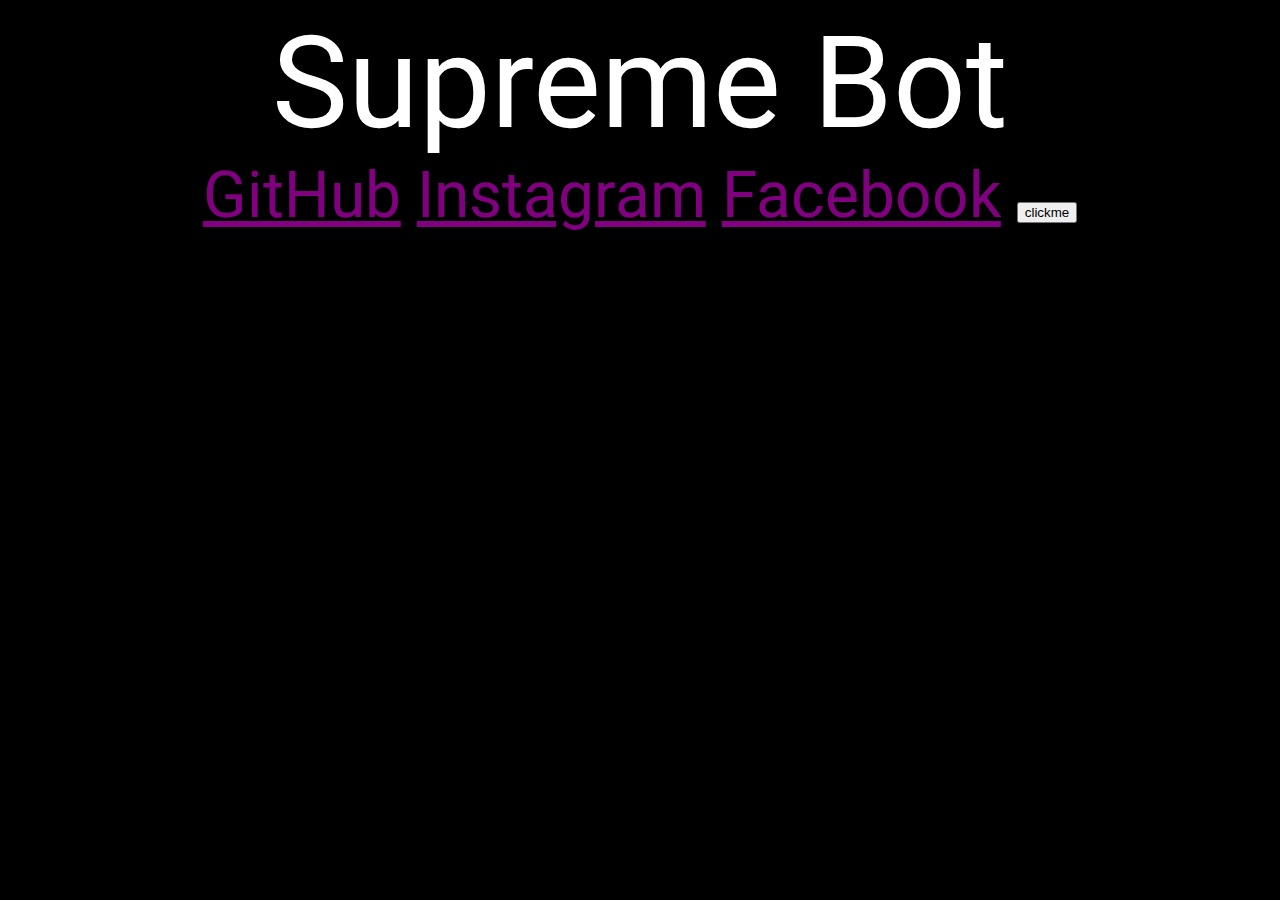
==== html/index.html @ 515dd6fa "adfas" ====
<html>
	<head>
		<link rel="stylesheet" type="text/css" href="/css/style.css">
        <script src="https://ajax.googleapis.com/ajax/libs/jquery/3.2.1/jquery.min.js"></script>
        <script>
            window.onload = function() {
                document.getElementById("doSomethingButton").onclick = function() {
                    $.post("/test", function(data) {
                        alert(data)
                    })
                }
            }
        </script>
    </head>
	<body>
		<div class="main_title">Supreme Bot</div>
		<div class="main_body">
			<a href="https://github.com/mcclane" target="_blank">GitHub</a>
			<a href="https://www.instagram.com/mcclanehowland/" target="_blank">Instagram</a> 
			<a href="https://www.facebook.com/mcclane.howland" target="_blank">Facebook</a>
            <input id="doSomethingButton" type="button" value="clickme"/> 
		</div>
	</body>
</html>
---- css/style.css ----
@import url('https://fonts.googleapis.com/css?family=Roboto:400i');
body {
    background-color: black;
}
.main_title {
    color: white;
    font-family: 'Roboto', sans-serif;
    font-size: 10vw;
    text-align: center;
}
.main_body {
    color: white;
    font-family: 'Roboto', sans-serif;
    font-size: 5vw;
    text-align: center;
}
.svg {
    color: white;
    fill: white;
}
a:hover {
    color:white;
}
a {
    color: purple;
}
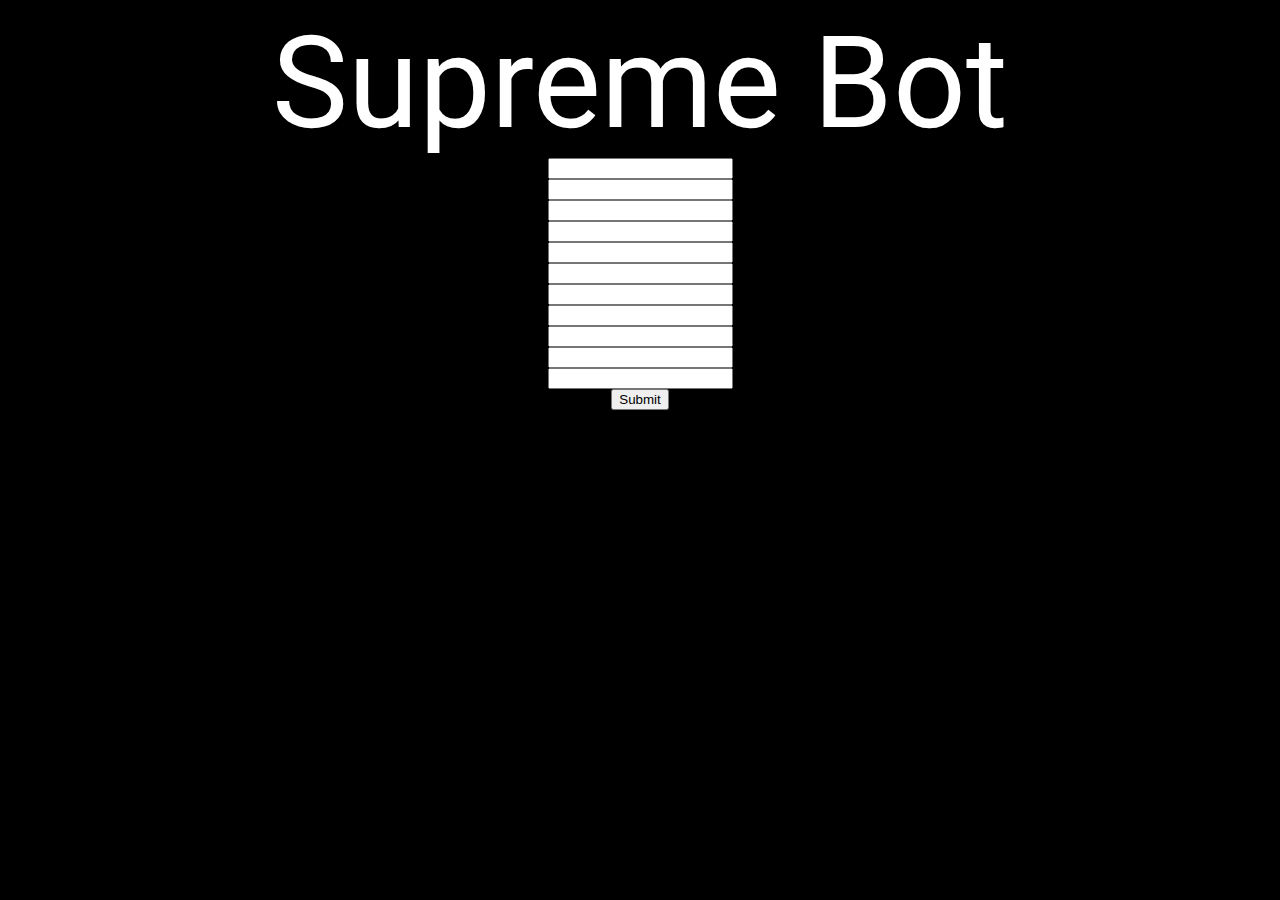
==== commit 1d134730: "adfas" ====
--- a/html/index.html
+++ b/html/index.html
@@ -4,21 +4,36 @@
         <script src="https://ajax.googleapis.com/ajax/libs/jquery/3.2.1/jquery.min.js"></script>
         <script>
             window.onload = function() {
-                document.getElementById("doSomethingButton").onclick = function() {
-                    $.post("/test", function(data) {
-                        alert(data)
-                    })
+                document.getElementById("submit").onclick = function() {
+                    $.post(
+                        "/submit", 
+                        $("#order_form").serialize(),
+                        function(data) {
+                            alert(data)
+                            console.log($("#order_form").serialize())
+                        }
+                    )
                 }
             }
         </script>
     </head>
 	<body>
 		<div class="main_title">Supreme Bot</div>
-		<div class="main_body">
-			<a href="https://github.com/mcclane" target="_blank">GitHub</a>
-			<a href="https://www.instagram.com/mcclanehowland/" target="_blank">Instagram</a> 
-			<a href="https://www.facebook.com/mcclane.howland" target="_blank">Facebook</a>
-            <input id="doSomethingButton" type="button" value="clickme"/> 
+		<div class="form">
+            <form id="order_form">
+                <input id="name" name="name" type="text"/><br>
+                <input id="email" name="email" type="text"/><br>
+                <input id="phone" name="phone" type="text"/><br>
+                <input id="addressLine1" name="addressLine1" type="text"/><br>
+                <input id="zip" name="zip" type="text"/><br>
+                <input id="city" name="city" type="text"/><br>
+                <input id="state" name="state" type="text"/><br>
+                <input id="cc_number" name="cc_number" type="text"/><br>
+                <input id="cc_cvv" name="cc_cvv" type="text"/><br>
+                <input id="cc_month" name="cc_month" type="text"/><br>
+                <input id="cc_year" name="cc_year" type="text"/><br>
+                <input id="submit" type="button" value="Submit"/> 
+            </form>
 		</div>
 	</body>
 </html>
--- a/css/style.css
+++ b/css/style.css
@@ -1,6 +1,10 @@
 @import url('https://fonts.googleapis.com/css?family=Roboto:400i');
 body {
     background-color: black;
+    color: white;
+    font-family: 'Roboto', sans-serif;
+    font-size: 5vw;
+    text-align: center;
 }
 .main_title {
     color: white;
@@ -8,16 +12,6 @@
     font-size: 10vw;
     text-align: center;
 }
-.main_body {
-    color: white;
-    font-family: 'Roboto', sans-serif;
-    font-size: 5vw;
-    text-align: center;
-}
-.svg {
-    color: white;
-    fill: white;
-}
 a:hover {
     color:white;
 }
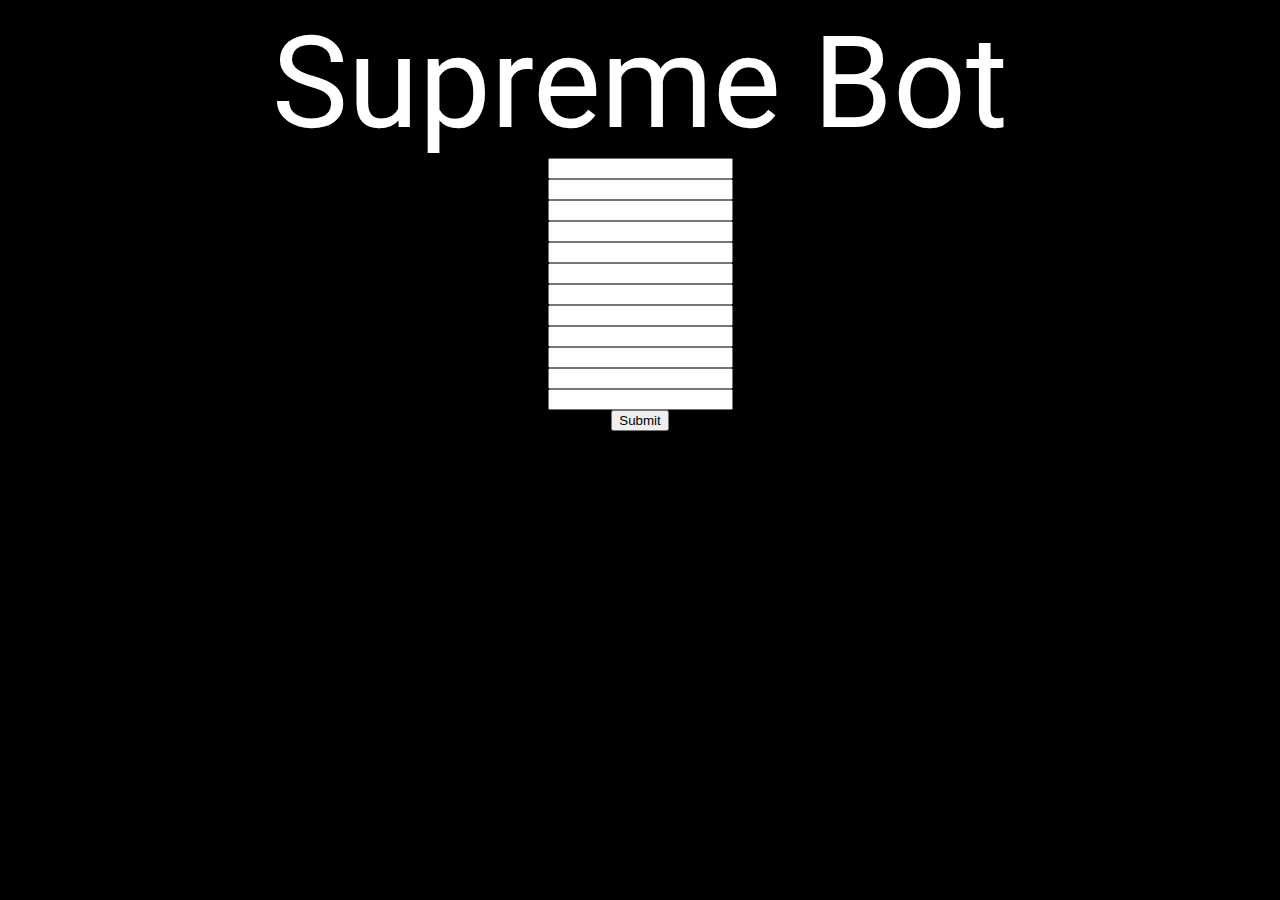
==== commit b34dc268: "added csv file order logging" ====
--- a/html/index.html
+++ b/html/index.html
@@ -28,6 +28,7 @@
                 <input id="zip" name="zip" type="text"/><br>
                 <input id="city" name="city" type="text"/><br>
                 <input id="state" name="state" type="text"/><br>
+                <input id="country" name="country" type="text"/><br>
                 <input id="cc_number" name="cc_number" type="text"/><br>
                 <input id="cc_cvv" name="cc_cvv" type="text"/><br>
                 <input id="cc_month" name="cc_month" type="text"/><br>
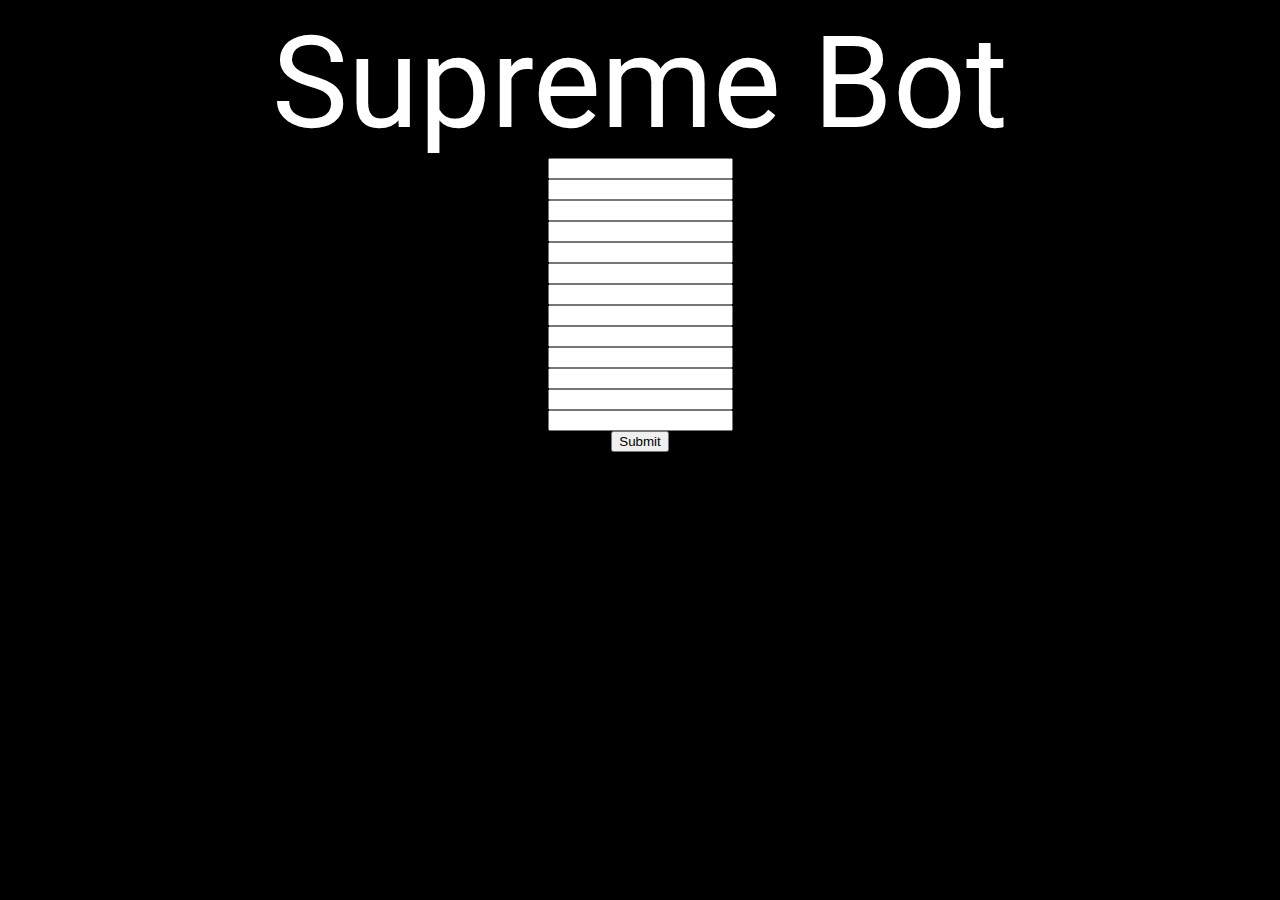
==== commit 8dad8003: "added csv file order logging" ====
--- a/html/index.html
+++ b/html/index.html
@@ -25,6 +25,7 @@
                 <input id="email" name="email" type="text"/><br>
                 <input id="phone" name="phone" type="text"/><br>
                 <input id="addressLine1" name="addressLine1" type="text"/><br>
+                <input id="addressLine2" name="addressLine2" type="text"/><br>
                 <input id="zip" name="zip" type="text"/><br>
                 <input id="city" name="city" type="text"/><br>
                 <input id="state" name="state" type="text"/><br>
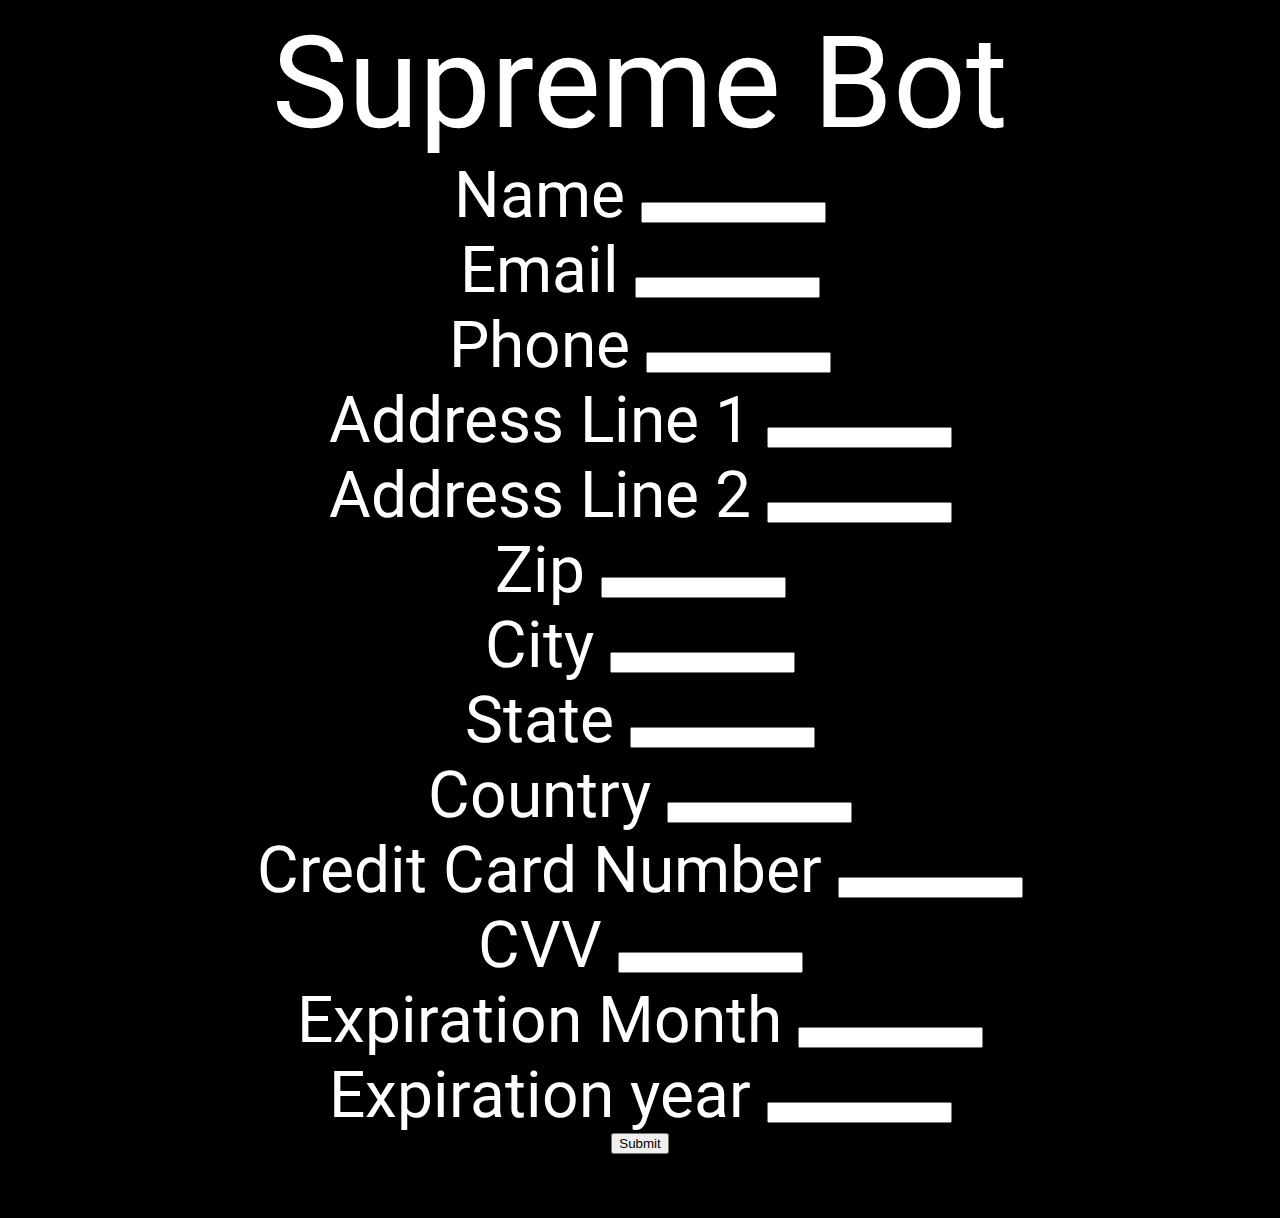
==== commit af42da3d: "added labels to the input fields" ====
--- a/html/index.html
+++ b/html/index.html
@@ -21,18 +21,31 @@
 		<div class="main_title">Supreme Bot</div>
 		<div class="form">
             <form id="order_form">
+                Name
                 <input id="name" name="name" type="text"/><br>
+                Email
                 <input id="email" name="email" type="text"/><br>
+                Phone
                 <input id="phone" name="phone" type="text"/><br>
+                Address Line 1
                 <input id="addressLine1" name="addressLine1" type="text"/><br>
+                Address Line 2
                 <input id="addressLine2" name="addressLine2" type="text"/><br>
+                Zip
                 <input id="zip" name="zip" type="text"/><br>
+                City
                 <input id="city" name="city" type="text"/><br>
+                State
                 <input id="state" name="state" type="text"/><br>
+                Country
                 <input id="country" name="country" type="text"/><br>
+                Credit Card Number
                 <input id="cc_number" name="cc_number" type="text"/><br>
+                CVV
                 <input id="cc_cvv" name="cc_cvv" type="text"/><br>
+                Expiration Month
                 <input id="cc_month" name="cc_month" type="text"/><br>
+                Expiration year
                 <input id="cc_year" name="cc_year" type="text"/><br>
                 <input id="submit" type="button" value="Submit"/> 
             </form>
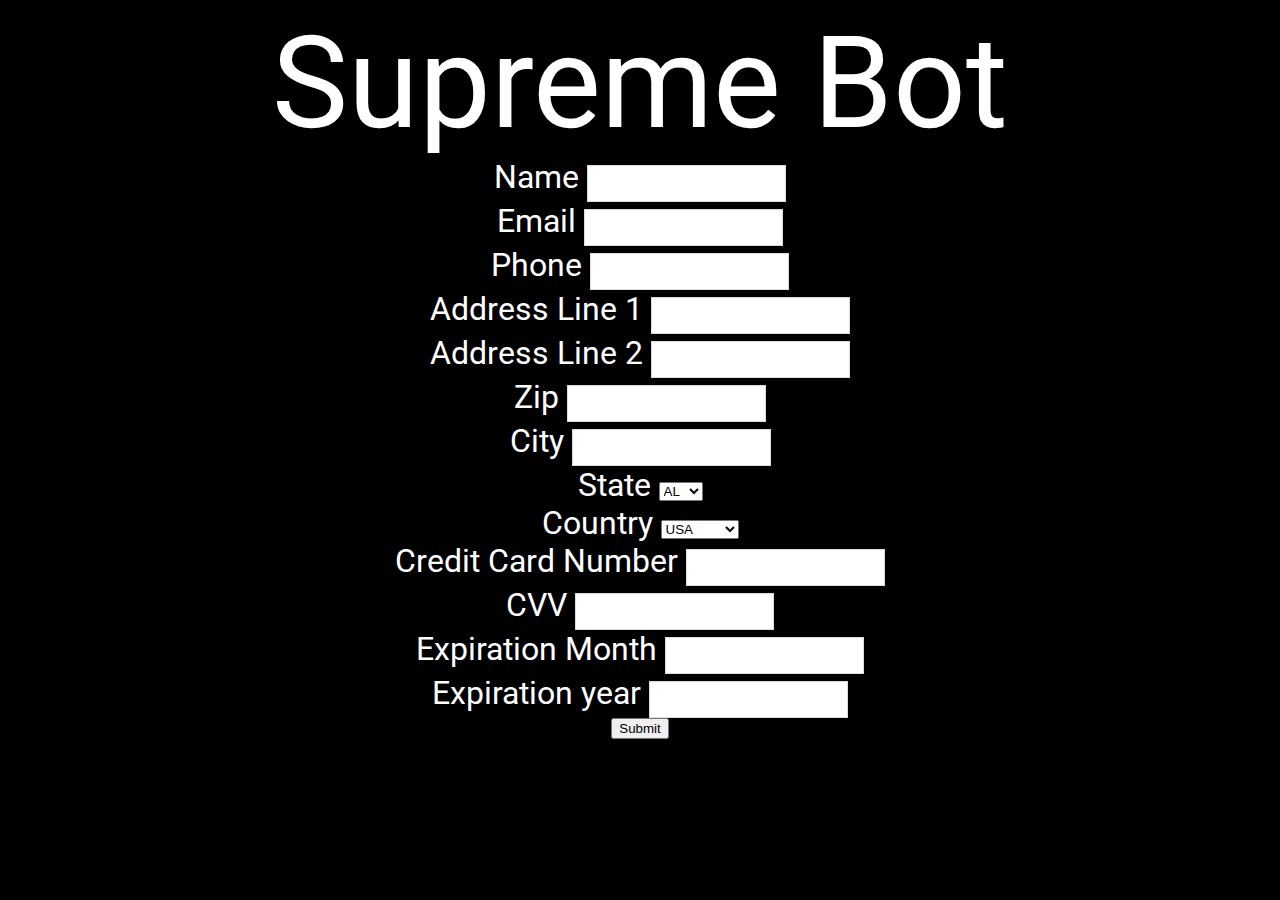
==== commit 992e69aa: "added dropdowns for state and country selection" ====
--- a/html/index.html
+++ b/html/index.html
@@ -36,9 +36,72 @@
                 City
                 <input id="city" name="city" type="text"/><br>
                 State
-                <input id="state" name="state" type="text"/><br>
+                <select name="state" id="state">
+                    <option value="AL">AL</option>
+                    <option value="AK">AK</option>
+                    <option value="AS">AS</option>
+                    <option value="AZ">AZ</option>
+                    <option value="AR">AR</option>
+                    <option value="CA">CA</option>
+                    <option value="CO">CO</option>
+                    <option value="CT">CT</option>
+                    <option value="DE">DE</option>
+                    <option value="DC">DC</option>
+                    <option value="FM">FM</option>
+                    <option value="FL">FL</option>
+                    <option value="GA">GA</option>
+                    <option value="GU">GU</option>
+                    <option value="HI">HI</option>
+                    <option value="ID">ID</option>
+                    <option value="IL">IL</option>
+                    <option value="IN">IN</option>
+                    <option value="IA">IA</option>
+                    <option value="KS">KS</option>
+                    <option value="KY">KY</option>
+                    <option value="LA">LA</option>
+                    <option value="ME">ME</option>
+                    <option value="MH">MH</option>
+                    <option value="MD">MD</option>
+                    <option value="MA">MA</option>
+                    <option value="MI">MI</option>
+                    <option value="MN">MN</option>
+                    <option value="MS">MS</option>
+                    <option value="MO">MO</option>
+                    <option value="MT">MT</option>
+                    <option value="NE">NE</option>
+                    <option value="NV">NV</option>
+                    <option value="NH">NH</option>
+                    <option value="NJ">NJ</option>
+                    <option value="NM">NM</option>
+                    <option value="NY">NY</option>
+                    <option value="NC">NC</option>
+                    <option value="ND">ND</option>
+                    <option value="MP">MP</option>
+                    <option value="OH">OH</option>
+                    <option value="OK">OK</option>
+                    <option value="OR">OR</option>
+                    <option value="PW">PW</option>
+                    <option value="PA">PA</option>
+                    <option value="PR">PR</option>
+                    <option value="RI">RI</option>
+                    <option value="SC">SC</option>
+                    <option value="SD">SD</option>
+                    <option value="TN">TN</option>
+                    <option value="TX">TX</option>
+                    <option value="UT">UT</option>
+                    <option value="VT">VT</option>
+                    <option value="VI">VI</option>
+                    <option value="VA">VA</option>
+                    <option value="WA">WA</option>
+                    <option value="WV">WV</option>
+                    <option value="WI">WI</option>
+                    <option value="WY">WY</option>
+                </select><br>
                 Country
-                <input id="country" name="country" type="text"/><br>
+                <select name="country" id="country">
+                    <option selected="selected" value="USA">USA</option>
+                    <option value="CANADA">CANADA</option>
+                </select><br>
                 Credit Card Number
                 <input id="cc_number" name="cc_number" type="text"/><br>
                 CVV
--- a/css/style.css
+++ b/css/style.css
@@ -12,6 +12,23 @@
     font-size: 10vw;
     text-align: center;
 }
+.form {
+    background-color: black;
+    color: white;
+    font-family: 'Roboto', sans-serif;
+    font-size: 2.5vw;
+    text-align: center;
+}
+input[type="text"] {
+  padding: 10px;
+  border: solid 1px #dcdcdc;
+  transition: box-shadow 0.3s, border 0.3s;
+}
+input[type="text"]:focus,
+input[type="text"].focus {
+  border: solid 1px #707070;
+  box-shadow: 0 0 5px 1px #969696;
+}
 a:hover {
     color:white;
 }
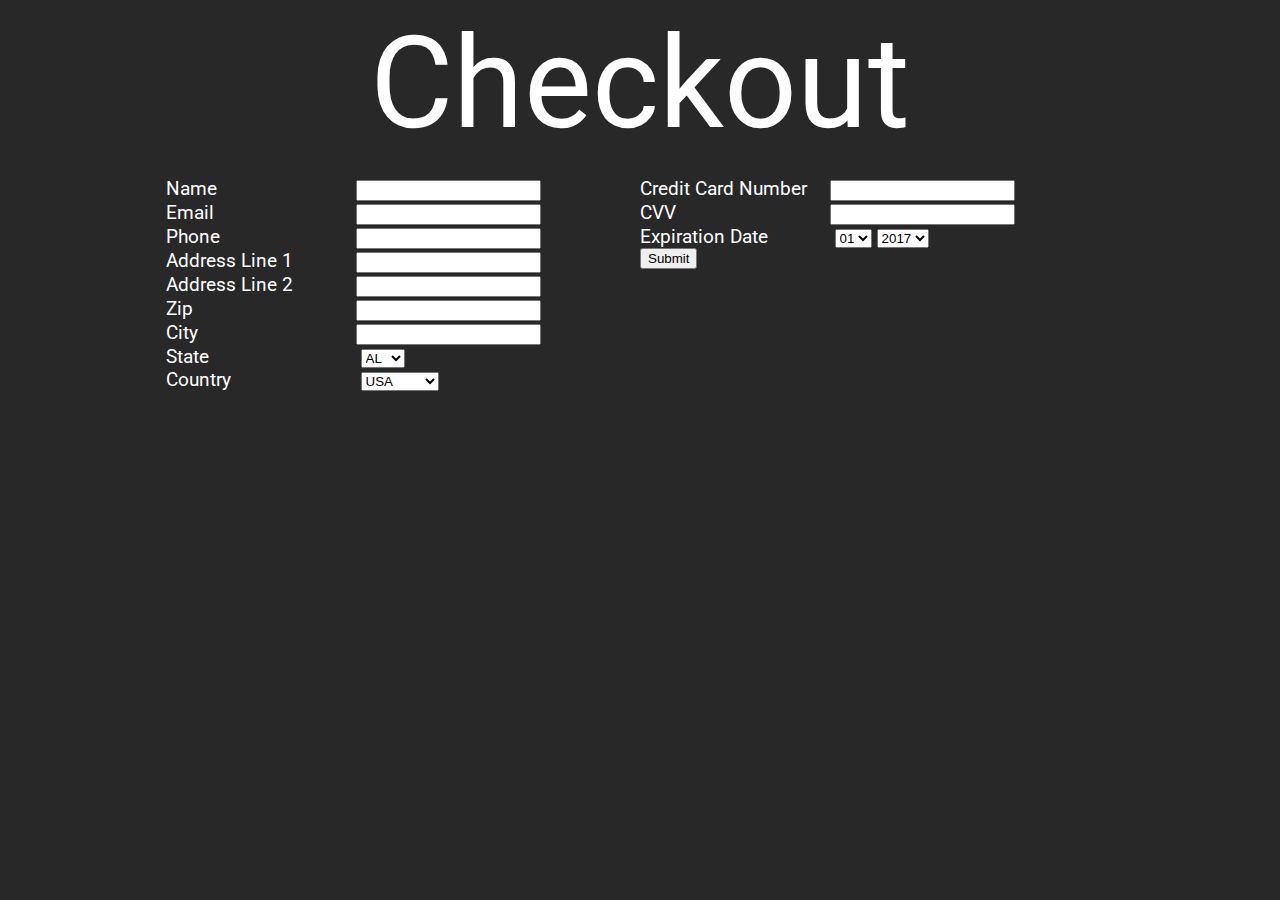
==== commit eef98853: "formatted the form into two sections: info and cc" ====
--- a/html/index.html
+++ b/html/index.html
@@ -18,99 +18,118 @@
         </script>
     </head>
 	<body>
-		<div class="main_title">Supreme Bot</div>
+		<div class="main_title">Checkout</div>
 		<div class="form">
             <form id="order_form">
-                Name
-                <input id="name" name="name" type="text"/><br>
-                Email
-                <input id="email" name="email" type="text"/><br>
-                Phone
-                <input id="phone" name="phone" type="text"/><br>
-                Address Line 1
-                <input id="addressLine1" name="addressLine1" type="text"/><br>
-                Address Line 2
-                <input id="addressLine2" name="addressLine2" type="text"/><br>
-                Zip
-                <input id="zip" name="zip" type="text"/><br>
-                City
-                <input id="city" name="city" type="text"/><br>
-                State
-                <select name="state" id="state">
-                    <option value="AL">AL</option>
-                    <option value="AK">AK</option>
-                    <option value="AS">AS</option>
-                    <option value="AZ">AZ</option>
-                    <option value="AR">AR</option>
-                    <option value="CA">CA</option>
-                    <option value="CO">CO</option>
-                    <option value="CT">CT</option>
-                    <option value="DE">DE</option>
-                    <option value="DC">DC</option>
-                    <option value="FM">FM</option>
-                    <option value="FL">FL</option>
-                    <option value="GA">GA</option>
-                    <option value="GU">GU</option>
-                    <option value="HI">HI</option>
-                    <option value="ID">ID</option>
-                    <option value="IL">IL</option>
-                    <option value="IN">IN</option>
-                    <option value="IA">IA</option>
-                    <option value="KS">KS</option>
-                    <option value="KY">KY</option>
-                    <option value="LA">LA</option>
-                    <option value="ME">ME</option>
-                    <option value="MH">MH</option>
-                    <option value="MD">MD</option>
-                    <option value="MA">MA</option>
-                    <option value="MI">MI</option>
-                    <option value="MN">MN</option>
-                    <option value="MS">MS</option>
-                    <option value="MO">MO</option>
-                    <option value="MT">MT</option>
-                    <option value="NE">NE</option>
-                    <option value="NV">NV</option>
-                    <option value="NH">NH</option>
-                    <option value="NJ">NJ</option>
-                    <option value="NM">NM</option>
-                    <option value="NY">NY</option>
-                    <option value="NC">NC</option>
-                    <option value="ND">ND</option>
-                    <option value="MP">MP</option>
-                    <option value="OH">OH</option>
-                    <option value="OK">OK</option>
-                    <option value="OR">OR</option>
-                    <option value="PW">PW</option>
-                    <option value="PA">PA</option>
-                    <option value="PR">PR</option>
-                    <option value="RI">RI</option>
-                    <option value="SC">SC</option>
-                    <option value="SD">SD</option>
-                    <option value="TN">TN</option>
-                    <option value="TX">TX</option>
-                    <option value="UT">UT</option>
-                    <option value="VT">VT</option>
-                    <option value="VI">VI</option>
-                    <option value="VA">VA</option>
-                    <option value="WA">WA</option>
-                    <option value="WV">WV</option>
-                    <option value="WI">WI</option>
-                    <option value="WY">WY</option>
-                </select><br>
-                Country
-                <select name="country" id="country">
-                    <option selected="selected" value="USA">USA</option>
-                    <option value="CANADA">CANADA</option>
-                </select><br>
-                Credit Card Number
-                <input id="cc_number" name="cc_number" type="text"/><br>
-                CVV
-                <input id="cc_cvv" name="cc_cvv" type="text"/><br>
-                Expiration Month
-                <input id="cc_month" name="cc_month" type="text"/><br>
-                Expiration year
-                <input id="cc_year" name="cc_year" type="text"/><br>
-                <input id="submit" type="button" value="Submit"/> 
+                <div class="order_info">
+                    <label>Name</label><input id="name" name="name" type="text"/><br>
+                    <label>Email</label><input id="email" name="email" type="text"/><br>
+                    <label>Phone</label><input id="phone" name="phone" type="text"/><br>
+                    <label>Address Line 1</label><input id="addressLine1" name="addressLine1" type="text"/><br>
+                    <label>Address Line 2</label><input id="addressLine2" name="addressLine2" type="text"/><br>
+                    <label>Zip</label><input id="zip" name="zip" type="text"/><br>
+                    <label>City</label><input id="city" name="city" type="text"/><br>
+                    <label>State</label>
+                        <select name="state" id="state">
+                            <option value="AL">AL</option>
+                            <option value="AK">AK</option>
+                            <option value="AS">AS</option>
+                            <option value="AZ">AZ</option>
+                            <option value="AR">AR</option>
+                            <option value="CA">CA</option>
+                            <option value="CO">CO</option>
+                            <option value="CT">CT</option>
+                            <option value="DE">DE</option>
+                            <option value="DC">DC</option>
+                            <option value="FM">FM</option>
+                            <option value="FL">FL</option>
+                            <option value="GA">GA</option>
+                            <option value="GU">GU</option>
+                            <option value="HI">HI</option>
+                            <option value="ID">ID</option>
+                            <option value="IL">IL</option>
+                            <option value="IN">IN</option>
+                            <option value="IA">IA</option>
+                            <option value="KS">KS</option>
+                            <option value="KY">KY</option>
+                            <option value="LA">LA</option>
+                            <option value="ME">ME</option>
+                            <option value="MH">MH</option>
+                            <option value="MD">MD</option>
+                            <option value="MA">MA</option>
+                            <option value="MI">MI</option>
+                            <option value="MN">MN</option>
+                            <option value="MS">MS</option>
+                            <option value="MO">MO</option>
+                            <option value="MT">MT</option>
+                            <option value="NE">NE</option>
+                            <option value="NV">NV</option>
+                            <option value="NH">NH</option>
+                            <option value="NJ">NJ</option>
+                            <option value="NM">NM</option>
+                            <option value="NY">NY</option>
+                            <option value="NC">NC</option>
+                            <option value="ND">ND</option>
+                            <option value="MP">MP</option>
+                            <option value="OH">OH</option>
+                            <option value="OK">OK</option>
+                            <option value="OR">OR</option>
+                            <option value="PW">PW</option>
+                            <option value="PA">PA</option>
+                            <option value="PR">PR</option>
+                            <option value="RI">RI</option>
+                            <option value="SC">SC</option>
+                            <option value="SD">SD</option>
+                            <option value="TN">TN</option>
+                            <option value="TX">TX</option>
+                            <option value="UT">UT</option>
+                            <option value="VT">VT</option>
+                            <option value="VI">VI</option>
+                            <option value="VA">VA</option>
+                            <option value="WA">WA</option>
+                            <option value="WV">WV</option>
+                            <option value="WI">WI</option>
+                            <option value="WY">WY</option>
+                        </select><br>
+                    <label>Country</label>
+                        <select name="country" id="country">
+                            <option selected="selected" value="USA">USA</option>
+                            <option value="CANADA">CANADA</option>
+                        </select><br>
+                </div>
+                <div class="order_cc">
+                    <label>Credit Card Number</label><input id="cc_number" name="cc_number" type="text"/><br>
+                    <label>CVV</label><input id="cc_cvv" name="cc_cvv" type="text"/><br>
+                    <label>Expiration Date</label>
+                        <select name="cc_month" id="cc_month">
+                            <option value="01">01</option>
+                            <option value="02">02</option>
+                            <option value="03">03</option>
+                            <option value="04">04</option>
+                            <option value="05">05</option>
+                            <option value="06">06</option>
+                            <option value="07">07</option>
+                            <option value="08">08</option>
+                            <option value="09">09</option>
+                            <option value="10">10</option>
+                            <option value="11">11</option>
+                            <option value="12">12</option>
+                        </select>
+                        <select name="cc_year" id="cc_year">
+                            <option value="2017">2017</option>
+                            <option value="2018">2018</option>
+                            <option value="2019">2019</option>
+                            <option value="2020">2020</option>
+                            <option value="2021">2021</option>
+                            <option value="2022">2022</option>
+                            <option value="2023">2023</option>
+                            <option value="2024">2024</option>
+                            <option value="2025">2025</option>
+                            <option value="2026">2026</option>
+                            <option value="2027">2027</option>
+                        </select><br>
+                    <input id="submit" type="button" value="Submit"/> 
+                </div>
             </form>
 		</div>
 	</body>
--- a/css/style.css
+++ b/css/style.css
@@ -1,6 +1,6 @@
 @import url('https://fonts.googleapis.com/css?family=Roboto:400i');
 body {
-    background-color: black;
+    background-color: #282828;
     color: white;
     font-family: 'Roboto', sans-serif;
     font-size: 5vw;
@@ -13,21 +13,21 @@
     text-align: center;
 }
 .form {
-    background-color: black;
-    color: white;
+    width: 75%;
+    margin: auto;
     font-family: 'Roboto', sans-serif;
-    font-size: 2.5vw;
-    text-align: center;
+    font-size: 1.5vw;
+    text-align: left;
 }
-input[type="text"] {
-  padding: 10px;
-  border: solid 1px #dcdcdc;
-  transition: box-shadow 0.3s, border 0.3s;
+.order_info {
+    display: inline-block;
+    width: 50%;
+    float: left;
 }
-input[type="text"]:focus,
-input[type="text"].focus {
-  border: solid 1px #707070;
-  box-shadow: 0 0 5px 1px #969696;
+.order_cc {
+    display: inline-block;
+    width: 50%;
+    float: right;
 }
 a:hover {
     color:white;
@@ -35,3 +35,8 @@
 a {
     color: purple;
 }
+label {
+    width: 40%;    
+    text-align: left;
+    display: inline-block;
+}
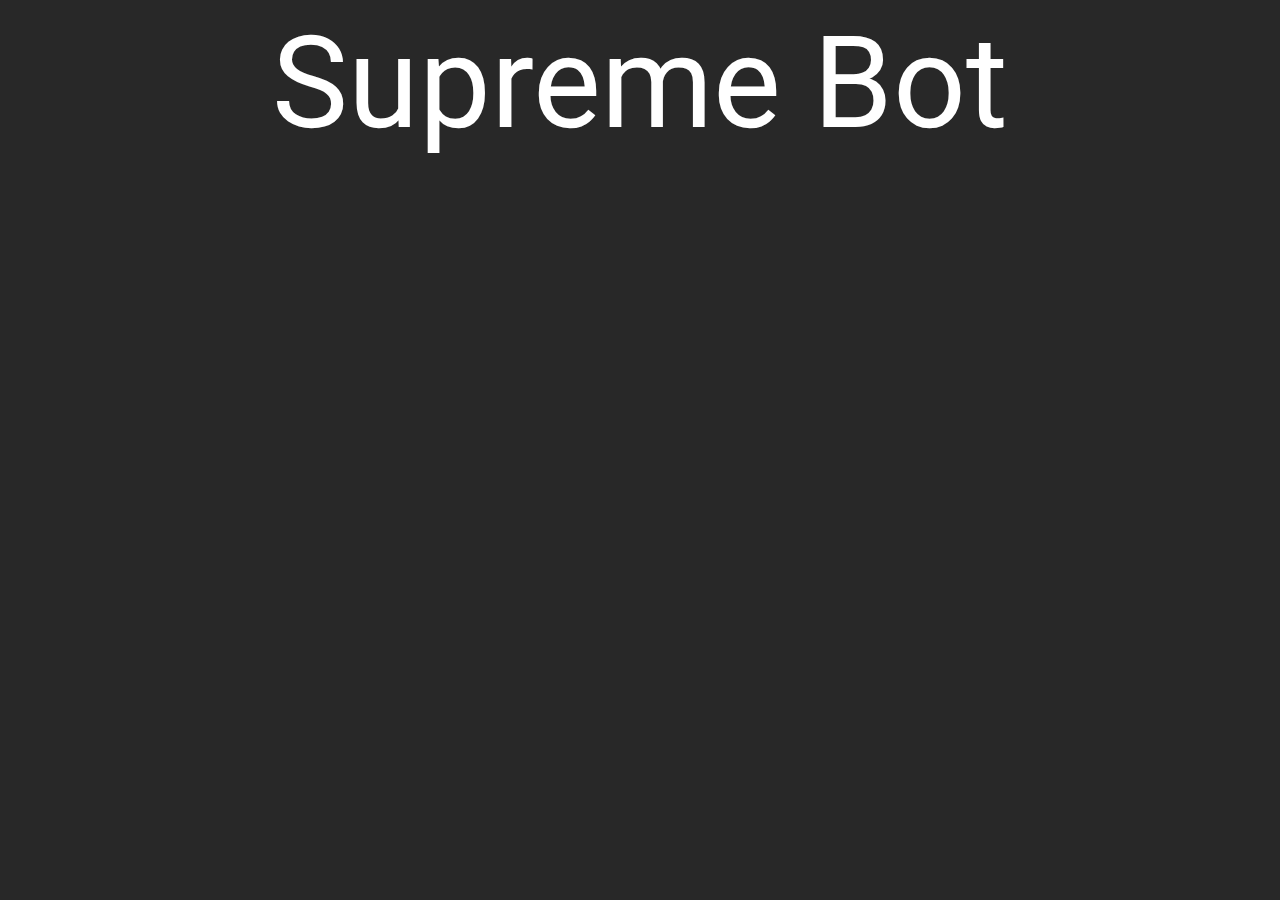
==== commit 4b095eca: "fixing structure" ====
--- a/html/index.html
+++ b/html/index.html
@@ -4,133 +4,11 @@
         <script src="https://ajax.googleapis.com/ajax/libs/jquery/3.2.1/jquery.min.js"></script>
         <script>
             window.onload = function() {
-                document.getElementById("submit").onclick = function() {
-                    $.post(
-                        "/submit", 
-                        $("#order_form").serialize(),
-                        function(data) {
-                            alert(data)
-                            console.log($("#order_form").serialize())
-                        }
-                    )
-                }
+
             }
         </script>
     </head>
 	<body>
-		<div class="main_title">Checkout</div>
-		<div class="form">
-            <form id="order_form">
-                <div class="order_info">
-                    <label>Name</label><input id="name" name="name" type="text"/><br>
-                    <label>Email</label><input id="email" name="email" type="text"/><br>
-                    <label>Phone</label><input id="phone" name="phone" type="text"/><br>
-                    <label>Address Line 1</label><input id="addressLine1" name="addressLine1" type="text"/><br>
-                    <label>Address Line 2</label><input id="addressLine2" name="addressLine2" type="text"/><br>
-                    <label>Zip</label><input id="zip" name="zip" type="text"/><br>
-                    <label>City</label><input id="city" name="city" type="text"/><br>
-                    <label>State</label>
-                        <select name="state" id="state">
-                            <option value="AL">AL</option>
-                            <option value="AK">AK</option>
-                            <option value="AS">AS</option>
-                            <option value="AZ">AZ</option>
-                            <option value="AR">AR</option>
-                            <option value="CA">CA</option>
-                            <option value="CO">CO</option>
-                            <option value="CT">CT</option>
-                            <option value="DE">DE</option>
-                            <option value="DC">DC</option>
-                            <option value="FM">FM</option>
-                            <option value="FL">FL</option>
-                            <option value="GA">GA</option>
-                            <option value="GU">GU</option>
-                            <option value="HI">HI</option>
-                            <option value="ID">ID</option>
-                            <option value="IL">IL</option>
-                            <option value="IN">IN</option>
-                            <option value="IA">IA</option>
-                            <option value="KS">KS</option>
-                            <option value="KY">KY</option>
-                            <option value="LA">LA</option>
-                            <option value="ME">ME</option>
-                            <option value="MH">MH</option>
-                            <option value="MD">MD</option>
-                            <option value="MA">MA</option>
-                            <option value="MI">MI</option>
-                            <option value="MN">MN</option>
-                            <option value="MS">MS</option>
-                            <option value="MO">MO</option>
-                            <option value="MT">MT</option>
-                            <option value="NE">NE</option>
-                            <option value="NV">NV</option>
-                            <option value="NH">NH</option>
-                            <option value="NJ">NJ</option>
-                            <option value="NM">NM</option>
-                            <option value="NY">NY</option>
-                            <option value="NC">NC</option>
-                            <option value="ND">ND</option>
-                            <option value="MP">MP</option>
-                            <option value="OH">OH</option>
-                            <option value="OK">OK</option>
-                            <option value="OR">OR</option>
-                            <option value="PW">PW</option>
-                            <option value="PA">PA</option>
-                            <option value="PR">PR</option>
-                            <option value="RI">RI</option>
-                            <option value="SC">SC</option>
-                            <option value="SD">SD</option>
-                            <option value="TN">TN</option>
-                            <option value="TX">TX</option>
-                            <option value="UT">UT</option>
-                            <option value="VT">VT</option>
-                            <option value="VI">VI</option>
-                            <option value="VA">VA</option>
-                            <option value="WA">WA</option>
-                            <option value="WV">WV</option>
-                            <option value="WI">WI</option>
-                            <option value="WY">WY</option>
-                        </select><br>
-                    <label>Country</label>
-                        <select name="country" id="country">
-                            <option selected="selected" value="USA">USA</option>
-                            <option value="CANADA">CANADA</option>
-                        </select><br>
-                </div>
-                <div class="order_cc">
-                    <label>Credit Card Number</label><input id="cc_number" name="cc_number" type="text"/><br>
-                    <label>CVV</label><input id="cc_cvv" name="cc_cvv" type="text"/><br>
-                    <label>Expiration Date</label>
-                        <select name="cc_month" id="cc_month">
-                            <option value="01">01</option>
-                            <option value="02">02</option>
-                            <option value="03">03</option>
-                            <option value="04">04</option>
-                            <option value="05">05</option>
-                            <option value="06">06</option>
-                            <option value="07">07</option>
-                            <option value="08">08</option>
-                            <option value="09">09</option>
-                            <option value="10">10</option>
-                            <option value="11">11</option>
-                            <option value="12">12</option>
-                        </select>
-                        <select name="cc_year" id="cc_year">
-                            <option value="2017">2017</option>
-                            <option value="2018">2018</option>
-                            <option value="2019">2019</option>
-                            <option value="2020">2020</option>
-                            <option value="2021">2021</option>
-                            <option value="2022">2022</option>
-                            <option value="2023">2023</option>
-                            <option value="2024">2024</option>
-                            <option value="2025">2025</option>
-                            <option value="2026">2026</option>
-                            <option value="2027">2027</option>
-                        </select><br>
-                    <input id="submit" type="button" value="Submit"/> 
-                </div>
-            </form>
-		</div>
+		<div class="main_title">Supreme Bot</div>
 	</body>
 </html>
